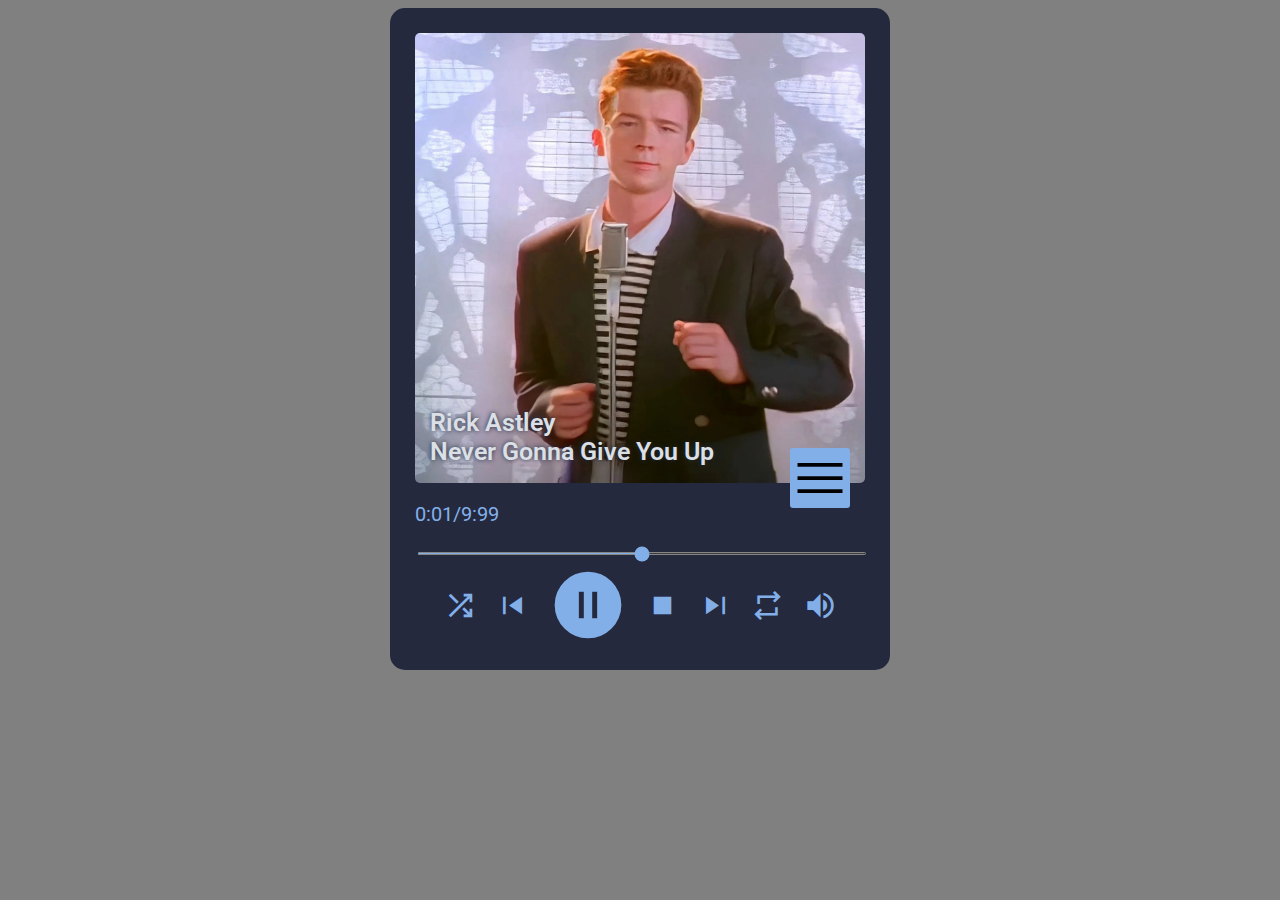
==== media-player/index.html @ 9e3b4b67 "include media player" ====
<!DOCTYPE html>
<html lang="en">
  <head>
    <meta charset="UTF-8" />
    <meta name="viewport" content="width=device-width, initial-scale=1.0" />
    <meta http-equiv="X-UA-Compatible" content="ie=edge" />
    <title>Media Player</title>
    <link
      rel="stylesheet"
      href="https://fonts.googleapis.com/css2?family=Material+Symbols+Outlined:opsz,wght,FILL,GRAD@20..48,100..700,0..1,-50..200&icon_names=menu,pause_circle,repeat,shuffle,skip_next,skip_previous,stop,volume_up"
    />
    <link rel="preconnect" href="https://fonts.googleapis.com" />
    <link rel="preconnect" href="https://fonts.gstatic.com" crossorigin />
    <link
      href="https://fonts.googleapis.com/css2?family=Roboto:ital,wght@0,100..900;1,100..900&display=swap"
      rel="stylesheet"
    />
    <link rel="stylesheet" href="./style.css" />
  </head>
  <body>
    <div class="music-player">
      <img
        src="./thumb-rick.jpg"
        alt="Picture of the album of the song being played"
        title="Picture of the album of the song being played"
        class="album"
      />

      <div id="informacao-musica">
        <p>Rick Astley</p>
        <p>Never Gonna Give You Up</p>
      </div>

      <span class="material-symbols-outlined" id="botao-menu"> menu </span>

      <p class="tempo-reproducao">0:01/9:99</p>

      <input type="range" class="barra-reproducao" />

      <div class="container-botoes">
        <span class="material-symbols-outlined botao"> shuffle </span>
        <span class="material-symbols-outlined botao"> skip_previous </span>
        <span class="material-symbols-outlined botao botao-maior">
          pause_circle
        </span>
        <span class="material-symbols-outlined botao"> stop </span>
        <span class="material-symbols-outlined botao"> skip_next </span>
        <span class="material-symbols-outlined botao"> repeat </span>
        <span class="material-symbols-outlined botao"> volume_up </span>
        <audio src="./Rick-Roll-Sound-Effect.mp3" autoplay loop></audio>
      </div>
    </div>
    <script src="script.js"></script>
  </body>
</html>
---- media-player/style.css ----
:root {
    --cor-fundo: #24293e;
    --cor-fonte: #dbe0e7;
    --cor-principal: #83afe9;
  }

  body{
    background-color: gray;
  }
  
  .music-player {
    margin: auto;
    position: relative;
    width: 500px;
    background-color: var(--cor-fundo);
    padding: 25px;
    box-sizing: border-box;
    border-radius: 15px;
  }
  
  .album {
    width: 100%;
    border-radius: 5px;
  }
  
  #informacao-musica {
    position: absolute;
    top: 400px;
    left: 40px;
    font-family: Roboto, sans-serif;
    font-weight: 600;
    font-size: 25px;
    color: var(--cor-fonte);
    text-shadow: 0 0 5px var(--cor-fundo);
  }
  
  #informacao-musica p {
    margin: 0;
  }
  
  #botao-menu {
    position: absolute;
    top: 440px;
    left: 400px;
    font-size: 60px;
    background-color: var(--cor-principal);
    border-radius: 3px;
  }
  
  .tempo-reproducao {
    font-family: Roboto, sans-serif;
    font-weight: 400;
    font-size: 20px;
    color: var(--cor-principal);
    margin: 15px 0;
  }
  
  .barra-reproducao {
    width: 100%;
    height: 3px;
    accent-color: var(--cor-principal);
    margin-bottom: 10px;
  }
  
  .container-botoes {
    margin: 0 10px;
    display: flex;
    justify-content: space-evenly;
    align-items: center;
    color: var(--cor-principal);
  }
  
  .botao {
    font-size: 35px;
  }
  
  .botao-maior {
    font-size: 80px;
  }
  
  .material-symbols-outlined {
    font-variation-settings: "FILL" 1;
  }
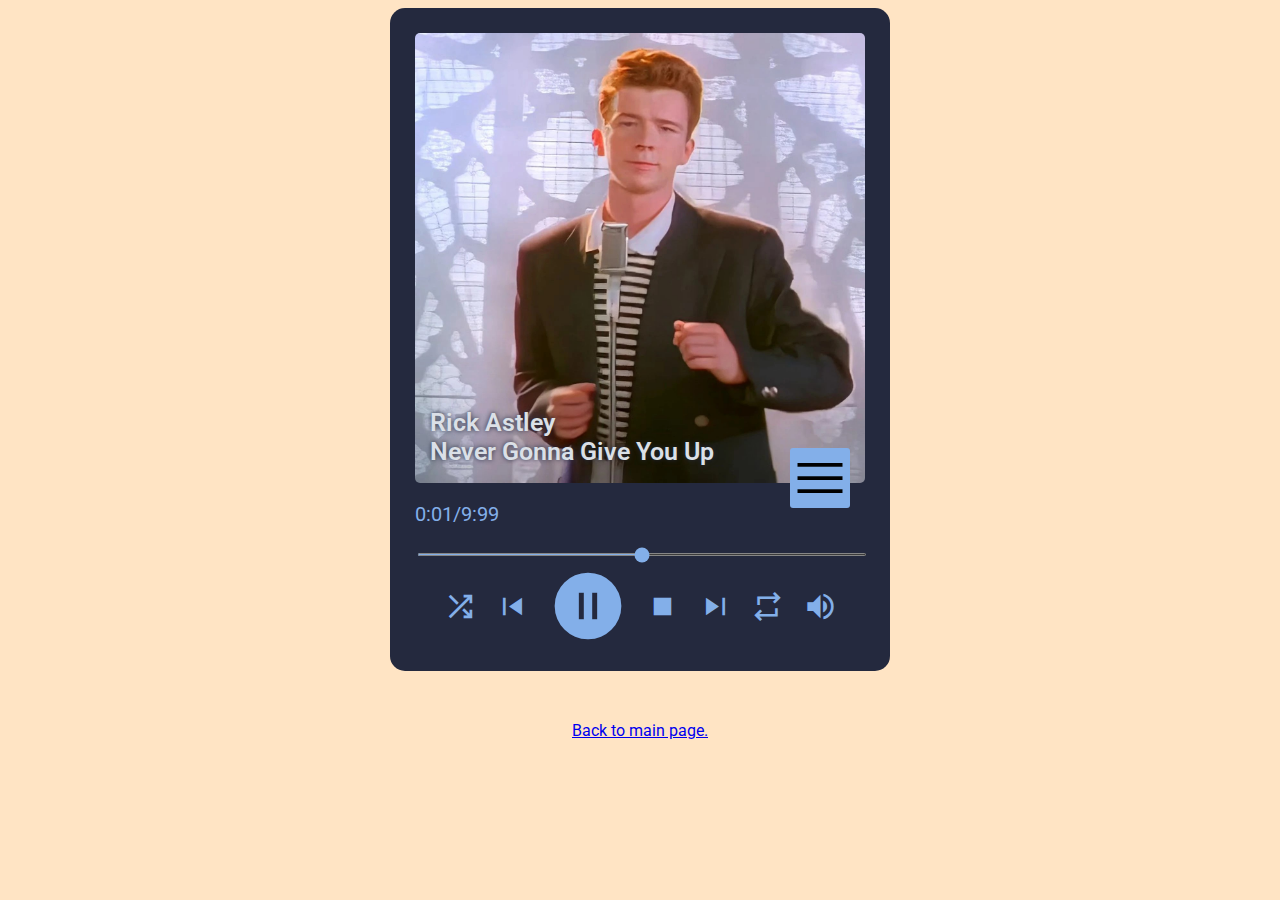
==== commit af1a1847: "include link to go back to home page" ====
--- a/media-player/index.html
+++ b/media-player/index.html
@@ -50,6 +50,7 @@
         <audio src="./Rick-Roll-Sound-Effect.mp3" autoplay loop></audio>
       </div>
     </div>
+    <a href="../index.html" class="back-link">Back to main page.</a>
     <script src="script.js"></script>
   </body>
 </html>
--- a/media-player/style.css
+++ b/media-player/style.css
@@ -5,7 +5,8 @@
   }
 
   body{
-    background-color: gray;
+    background-color:bisque;
+    font-family: Roboto, sans-serif;
   }
   
   .music-player {
@@ -27,7 +28,6 @@
     position: absolute;
     top: 400px;
     left: 40px;
-    font-family: Roboto, sans-serif;
     font-weight: 600;
     font-size: 25px;
     color: var(--cor-fonte);
@@ -48,7 +48,6 @@
   }
   
   .tempo-reproducao {
-    font-family: Roboto, sans-serif;
     font-weight: 400;
     font-size: 20px;
     color: var(--cor-principal);
@@ -81,4 +80,10 @@
   .material-symbols-outlined {
     font-variation-settings: "FILL" 1;
   }
+
+  .back-link{
+    display: block;
+    text-align: center;
+    margin-top: 50px;
+  }
   